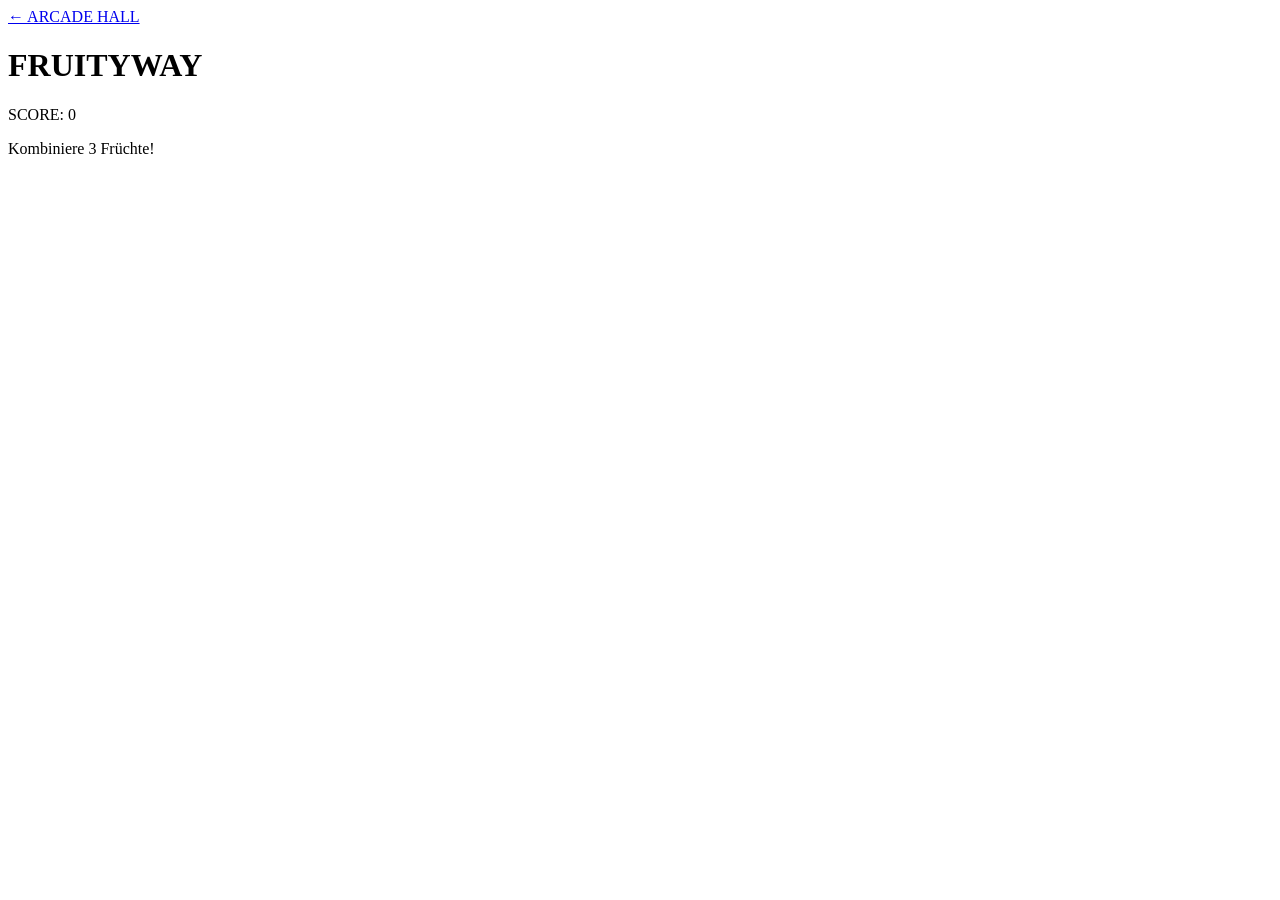
==== games/fruityway/index.html @ d364ec2d "Add initial HTML structure for FruityWay game" ====
<!DOCTYPE html>
<html lang="de">
<head>
    <meta charset="UTF-8">
    <meta name="viewport" content="width=device-width, initial-scale=1.0">
    <title>FruityWay - Orbis Arcade</title>
    <link rel="preconnect" href="https://fonts.googleapis.com">
    <link rel="preconnect" href="https://fonts.gstatic.com" crossorigin>
    <link href="https://fonts.googleapis.com/css2?family=Press+Start+2P&display=swap" rel="stylesheet">
    <link rel="stylesheet" href="style.css">
</head>
<body>

    <div class="game-container">
        <header class="game-header">
            <a href="../../index.html" class="back-btn">← ARCADE HALL</a>
            <h1 class="game-title">FRUITYWAY</h1>
            <div class="score-board">SCORE: <span id="score">0</span></div>
        </header>

        <!-- Das Spielfeld-Raster -->
        <div id="grid-board" class="grid-board"></div>

        <!-- Touch / Info Panel -->
        <div class="status-panel">
            <p id="game-status">Kombiniere 3 Früchte!</p>
        </div>
    </div>

    <script type="module" src="game.js"></script>
</body>
</html>
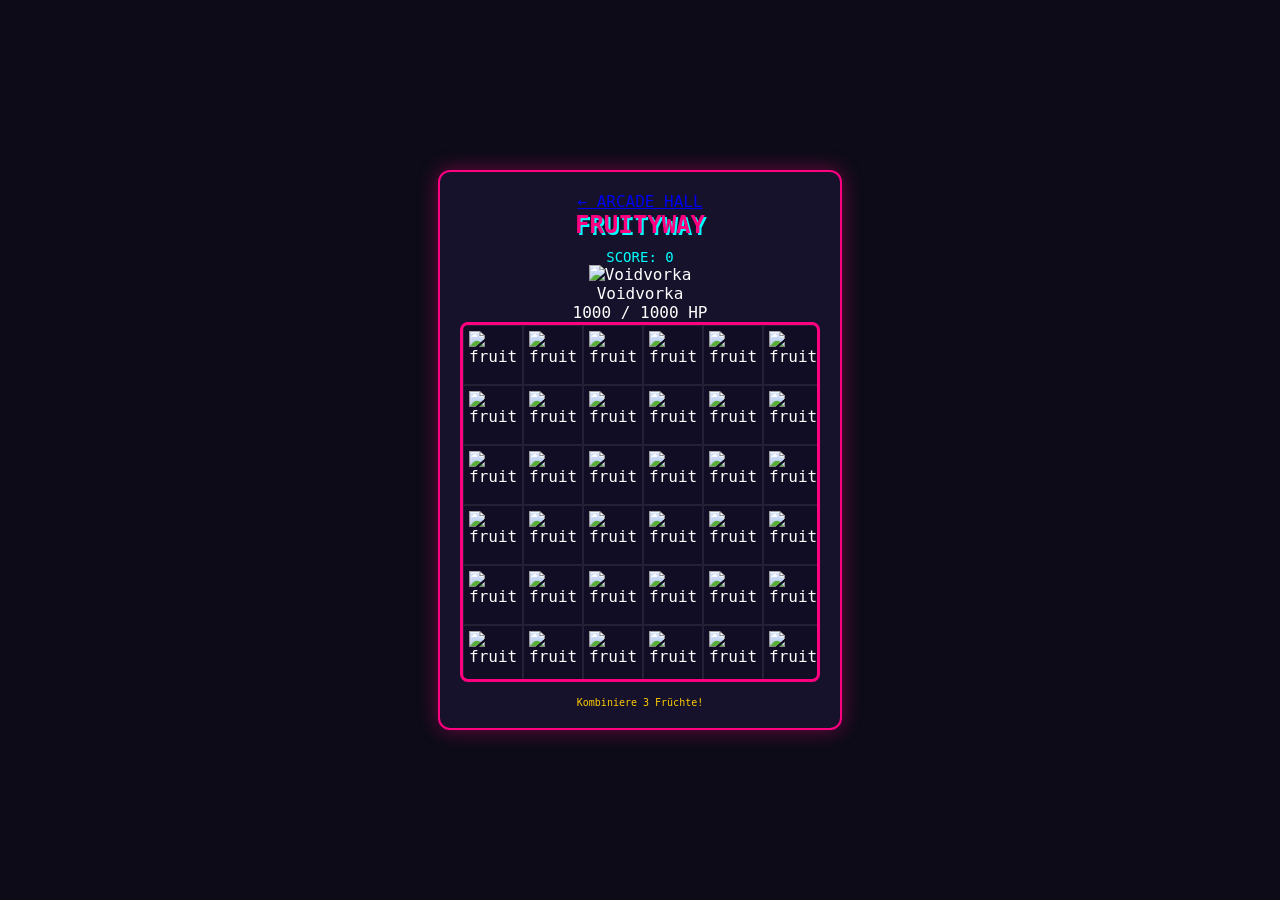
==== commit a326bd54: "Add Voidvorka boss section to index.html" ====
--- a/games/fruityway/index.html
+++ b/games/fruityway/index.html
@@ -18,6 +18,18 @@
             <div class="score-board">SCORE: <span id="score">0</span></div>
         </header>
 
+        <!-- Voidvorka Boss Bereich -->
+        <div id="boss-container">
+            <img id="boss-sprite" src="https://i.postimg.cc/Jz4cyXHL/voidvruhig.png" alt="Voidvorka">
+            <div id="boss-info">
+                <span id="boss-name">Voidvorka</span>
+                <div id="hp-bar-container">
+                    <div id="hp-bar"></div>
+                </div>
+                <span id="hp-text">1000 / 1000 HP</span>
+            </div>
+        </div>
+
         <!-- Das Spielfeld-Raster -->
         <div id="grid-board" class="grid-board"></div>
 
@@ -30,4 +42,3 @@
     <script type="module" src="game.js"></script>
 </body>
 </html>
-
--- a/games/fruityway/style.css
+++ b/games/fruityway/style.css
@@ -0,0 +1,100 @@
+* {
+    box-sizing: border-box;
+    margin: 0;
+    padding: 0;
+}
+
+body {
+    background-color: #0d0b18;
+    color: #ffffff;
+    font-family: 'Press Start 2P', monospace, sans-serif;
+    display: flex;
+    justify-content: center;
+    align-items: center;
+    min-height: 100vh;
+}
+
+.game-container {
+    text-align: center;
+    background: #16122b;
+    padding: 20px;
+    border-radius: 12px;
+    box-shadow: 0 0 20px rgba(255, 0, 128, 0.4);
+    border: 2px solid #ff0080;
+    max-width: 90vw;
+}
+
+.header {
+    margin-bottom: 15px;
+}
+
+.badge {
+    background: #ffcc00;
+    color: #000;
+    font-size: 10px;
+    padding: 3px 8px;
+    border-radius: 4px;
+    display: inline-block;
+    margin-bottom: 5px;
+}
+
+h1 {
+    color: #ff0080;
+    text-shadow: 2px 2px #00ffff;
+    font-size: 24px;
+    margin-bottom: 10px;
+}
+
+.score-board {
+    font-size: 14px;
+    color: #00ffff;
+}
+
+/* Strikte 6x6 Raster-Steuerung */
+#grid-board {
+    width: 360px;
+    height: 360px;
+    display: grid;
+    grid-template-columns: repeat(6, 60px);
+    grid-template-rows: repeat(6, 60px);
+    margin: 0 auto;
+    background-color: #110d24;
+    border: 3px solid #ff0080;
+    border-radius: 8px;
+    overflow: hidden;
+}
+
+.tile {
+    width: 60px;
+    height: 60px;
+    border: 1px solid rgba(255, 255, 255, 0.08);
+    display: flex;
+    justify-content: center;
+    align-items: center;
+    cursor: pointer;
+    box-sizing: border-box;
+    overflow: hidden;
+    padding: 4px;
+}
+
+.tile.selected {
+    background-color: rgba(255, 0, 128, 0.3);
+    border: 2px solid #00ffff;
+}
+
+/* Fixiert alle Sprites exakt auf Feldgröße */
+.tile img {
+    width: 48px !important;
+    height: 48px !important;
+    max-width: 48px !important;
+    max-height: 48px !important;
+    object-fit: contain;
+    pointer-events: none;
+    display: block;
+}
+
+#game-status {
+    margin-top: 15px;
+    font-size: 10px;
+    color: #ffcc00;
+}
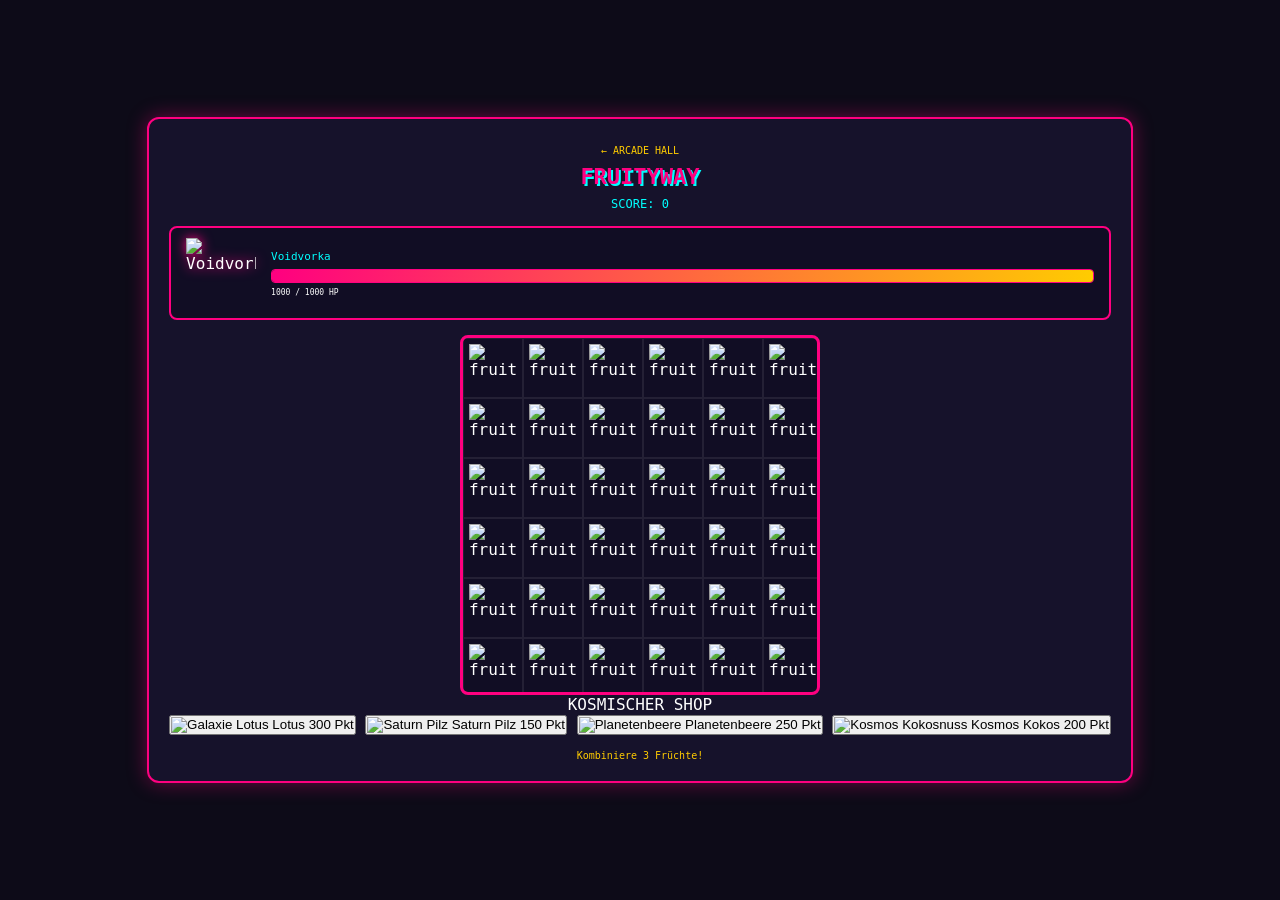
==== commit 3fb937ae: "Add cosmic shop with various items to index.html" ====
--- a/games/fruityway/index.html
+++ b/games/fruityway/index.html
@@ -33,6 +33,36 @@
         <!-- Das Spielfeld-Raster -->
         <div id="grid-board" class="grid-board"></div>
 
+        <!-- Kosmischer Shop -->
+        <div class="shop-container">
+            <div class="shop-title">KOSMISCHER SHOP</div>
+            <div class="shop-items">
+                <button class="shop-btn" id="btn-lotus" title="Lässt Voidvorka 3 Züge schlafen">
+                    <img src="https://i.postimg.cc/2yRgmG5Q/fr10.png" alt="Galaxie Lotus">
+                    <span>Lotus</span>
+                    <span class="price">300 Pkt</span>
+                </button>
+
+                <button class="shop-btn" id="btn-shroom" title="Mischt alle Früchte neu">
+                    <img src="https://i.postimg.cc/6prJQDZ1/fr17.png" alt="Saturn Pilz">
+                    <span>Saturn Pilz</span>
+                    <span class="price">150 Pkt</span>
+                </button>
+
+                <button class="shop-btn" id="btn-berry" title="Löscht eine gewählte Frucht komplett">
+                    <img src="https://i.postimg.cc/QdSZhyVS/fr18.png" alt="Planetenbeere">
+                    <span>Planetenbeere</span>
+                    <span class="price">250 Pkt</span>
+                </button>
+
+                <button class="shop-btn" id="btn-coconut" title="Doppelte Punkte für 3 Matches">
+                    <img src="https://i.postimg.cc/bJjZnXVJ/fr20.png" alt="Kosmos Kokosnuss">
+                    <span>Kosmos Kokos</span>
+                    <span class="price">200 Pkt</span>
+                </button>
+            </div>
+        </div>
+
         <!-- Touch / Info Panel -->
         <div class="status-panel">
             <p id="game-status">Kombiniere 3 Früchte!</p>
--- a/games/fruityway/style.css
+++ b/games/fruityway/style.css
@@ -24,30 +24,83 @@
     max-width: 90vw;
 }
 
-.header {
+.game-header {
     margin-bottom: 15px;
 }
 
-.badge {
-    background: #ffcc00;
-    color: #000;
+.back-btn {
+    color: #ffcc00;
     font-size: 10px;
-    padding: 3px 8px;
-    border-radius: 4px;
+    text-decoration: none;
     display: inline-block;
-    margin-bottom: 5px;
+    margin-bottom: 8px;
 }
 
-h1 {
+.game-title {
     color: #ff0080;
     text-shadow: 2px 2px #00ffff;
-    font-size: 24px;
-    margin-bottom: 10px;
+    font-size: 22px;
+    margin-bottom: 8px;
 }
 
 .score-board {
-    font-size: 14px;
+    font-size: 12px;
     color: #00ffff;
+}
+
+/* Voidvorka Boss Layout */
+#boss-container {
+    display: flex;
+    align-items: center;
+    justify-content: space-between;
+    background: #110d24;
+    border: 2px solid #ff0080;
+    border-radius: 8px;
+    padding: 10px 15px;
+    margin-bottom: 15px;
+    gap: 15px;
+}
+
+#boss-sprite {
+    width: 70px;
+    height: 70px;
+    object-fit: contain;
+    filter: drop-shadow(0 0 6px #ff0080);
+}
+
+#boss-info {
+    flex-grow: 1;
+    text-align: left;
+}
+
+#boss-name {
+    font-size: 11px;
+    color: #00ffff;
+    display: block;
+}
+
+#hp-bar-container {
+    width: 100%;
+    height: 14px;
+    background: #221a3a;
+    border: 1px solid #ff0080;
+    border-radius: 4px;
+    margin-top: 6px;
+    overflow: hidden;
+}
+
+#hp-bar {
+    width: 100%;
+    height: 100%;
+    background: linear-gradient(90deg, #ff0080, #ffcc00);
+    transition: width 0.3s ease;
+}
+
+#hp-text {
+    font-size: 8px;
+    color: #ffffff;
+    display: block;
+    margin-top: 5px;
 }
 
 /* Strikte 6x6 Raster-Steuerung */
@@ -74,12 +127,27 @@
     cursor: pointer;
     box-sizing: border-box;
     overflow: hidden;
-    padding: 4px;
+    position: relative;
 }
 
 .tile.selected {
     background-color: rgba(255, 0, 128, 0.3);
     border: 2px solid #00ffff;
+}
+
+/* Versteinerungs-Effekt */
+.tile.petrified {
+    background-color: #3a3a4a;
+    filter: grayscale(100%) contrast(150%);
+    cursor: not-allowed;
+    border: 1px solid #777;
+}
+
+.tile.petrified::after {
+    content: "🗿";
+    position: absolute;
+    font-size: 20px;
+    opacity: 0.8;
 }
 
 /* Fixiert alle Sprites exakt auf Feldgröße */
@@ -93,8 +161,11 @@
     display: block;
 }
 
+.status-panel {
+    margin-top: 15px;
+}
+
 #game-status {
-    margin-top: 15px;
     font-size: 10px;
     color: #ffcc00;
 }
